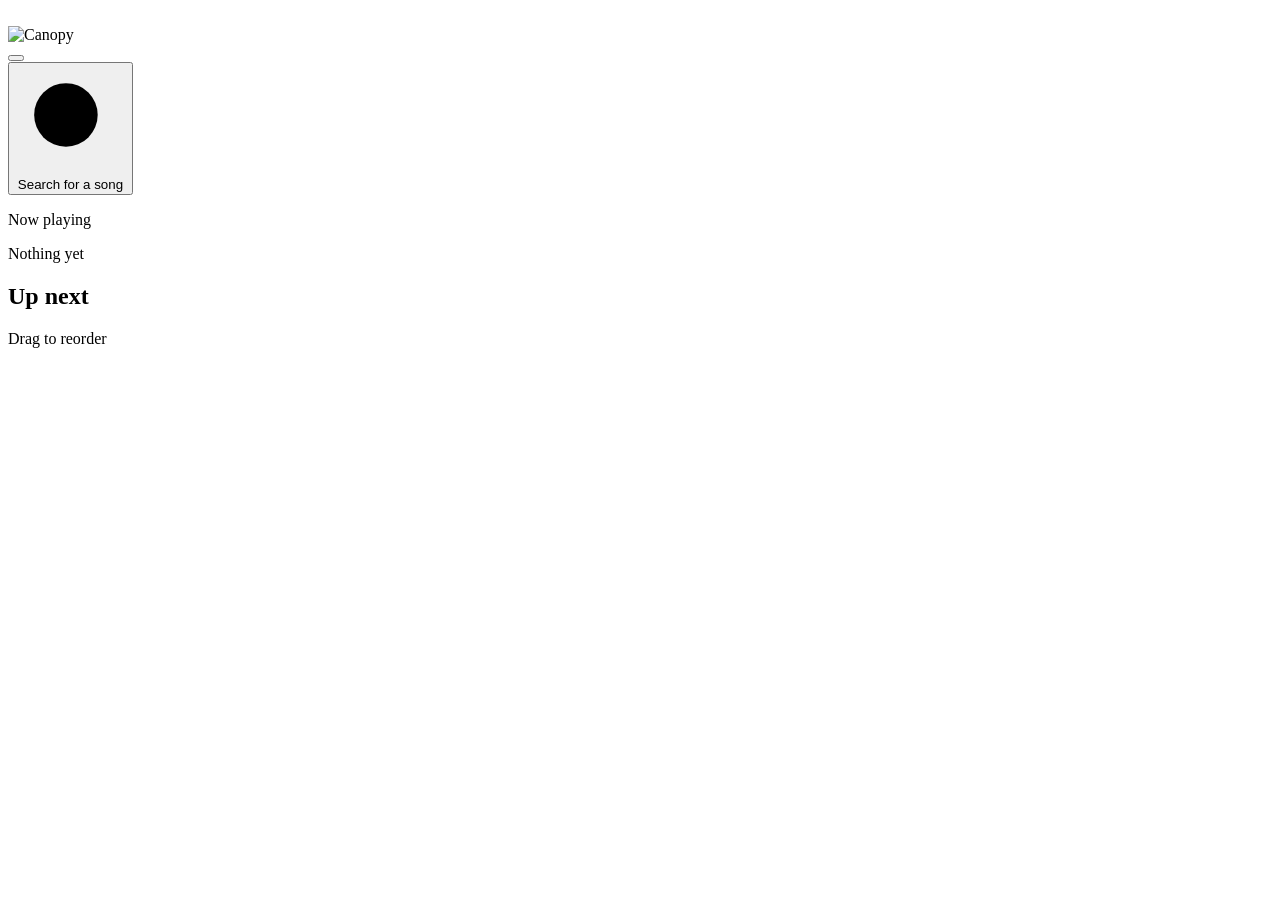
==== CanopyKit/Sources/CanopyServer/Web/index.html @ 8c5cd9e9 "Guest page: name (with person icon) first, Host/Guest switch after it Co-Authored-By: Claude Opus 5." ====
<!doctype html>
<html lang="en">
<head>
<meta charset="utf-8">
<meta name="viewport" content="width=device-width, initial-scale=1, viewport-fit=cover, user-scalable=no">
<meta name="theme-color" content="#111111">
<meta name="apple-mobile-web-app-capable" content="yes">
<meta name="apple-mobile-web-app-status-bar-style" content="black-translucent">
<title>Canopy</title>
<link rel="apple-touch-icon" href="/icon.png">
<link rel="icon" href="/icon.png">
<link rel="stylesheet" href="/app.css">
</head>
<body>
<div id="backdrop" aria-hidden="true"><img id="backdrop-img" alt=""></div>

<main id="home">
  <header class="top">
    <div class="brand">
      <img class="brand-logo" src="/logo.png" alt="Canopy">
      <span class="brand-sub" id="playlist-name"></span>
    </div>
    <div class="chips">
      <button class="name-chip" id="name-chip" type="button"></button>
      <button class="mode-chip" id="mode-chip" type="button" hidden></button>
    </div>
  </header>

  <button class="search-trigger" id="search-trigger" type="button">
    <svg viewBox="0 0 24 24" aria-hidden="true"><circle cx="11" cy="11" r="7"/><path d="m20 20-3.5-3.5"/></svg>
    <span>Search for a song</span>
  </button>

  <section class="now" id="now" aria-live="polite">
    <div class="now-art art" id="now-art"></div>
    <div class="now-meta">
      <p class="eyebrow" id="now-status">Now playing</p>
      <p class="now-title" id="now-title">Nothing yet</p>
      <p class="now-artist" id="now-artist"></p>
      <div class="progress"><div class="progress-fill" id="progress"></div></div>
    </div>
    <div class="transport" id="transport" hidden>
      <button class="t-btn" type="button" data-action="previous" aria-label="Previous"><svg viewBox="0 0 24 24" aria-hidden="true"><path d="M6 5h2.5v14H6zM20 5v14L9.5 12z"/></svg></button>
      <button class="t-btn big" id="t-play" type="button" data-action="toggle" aria-label="Play"></button>
      <button class="t-btn" type="button" data-action="next" aria-label="Skip"><svg viewBox="0 0 24 24" aria-hidden="true"><path d="M15.5 5H18v14h-2.5zM4 5v14l10.5-7z"/></svg></button>
    </div>
  </section>

  <div class="list-head">
    <h2>Up next</h2>
    <span class="hint">Drag to reorder</span>
  </div>
  <ol class="queue" id="queue"></ol>
  <p class="empty" id="queue-empty" hidden>The queue's empty. Search for something to get it going.</p>
</main>

<section id="search" class="sheet" hidden>
  <div class="search-bar">
    <label class="search-field">
      <svg viewBox="0 0 24 24" aria-hidden="true"><circle cx="11" cy="11" r="7"/><path d="m20 20-3.5-3.5"/></svg>
      <input id="search-input" type="search" placeholder="Songs or artists" autocomplete="off" autocorrect="off" enterkeyhint="search">
    </label>
    <button class="text-btn" id="search-cancel" type="button">Done</button>
  </div>
  <ul class="results" id="results"></ul>
  <p class="empty" id="results-empty" hidden></p>
</section>

<div id="toast" class="toast" role="status" aria-live="polite"></div>
<div id="offline" class="offline" hidden>Reconnecting…</div>

<div id="name-modal" class="modal" hidden>
  <form class="modal-card" id="name-form">
    <h2>What should we call you?</h2>
    <p>Your name shows next to the songs you add.</p>
    <input id="name-input" maxlength="24" placeholder="Alex" autocomplete="given-name" enterkeyhint="done">
    <div class="modal-actions">
      <button type="button" class="text-btn" id="name-skip">Skip</button>
      <button type="submit" class="primary-btn">Join</button>
    </div>
  </form>
</div>

<script src="/app.js"></script>
</body>
</html>
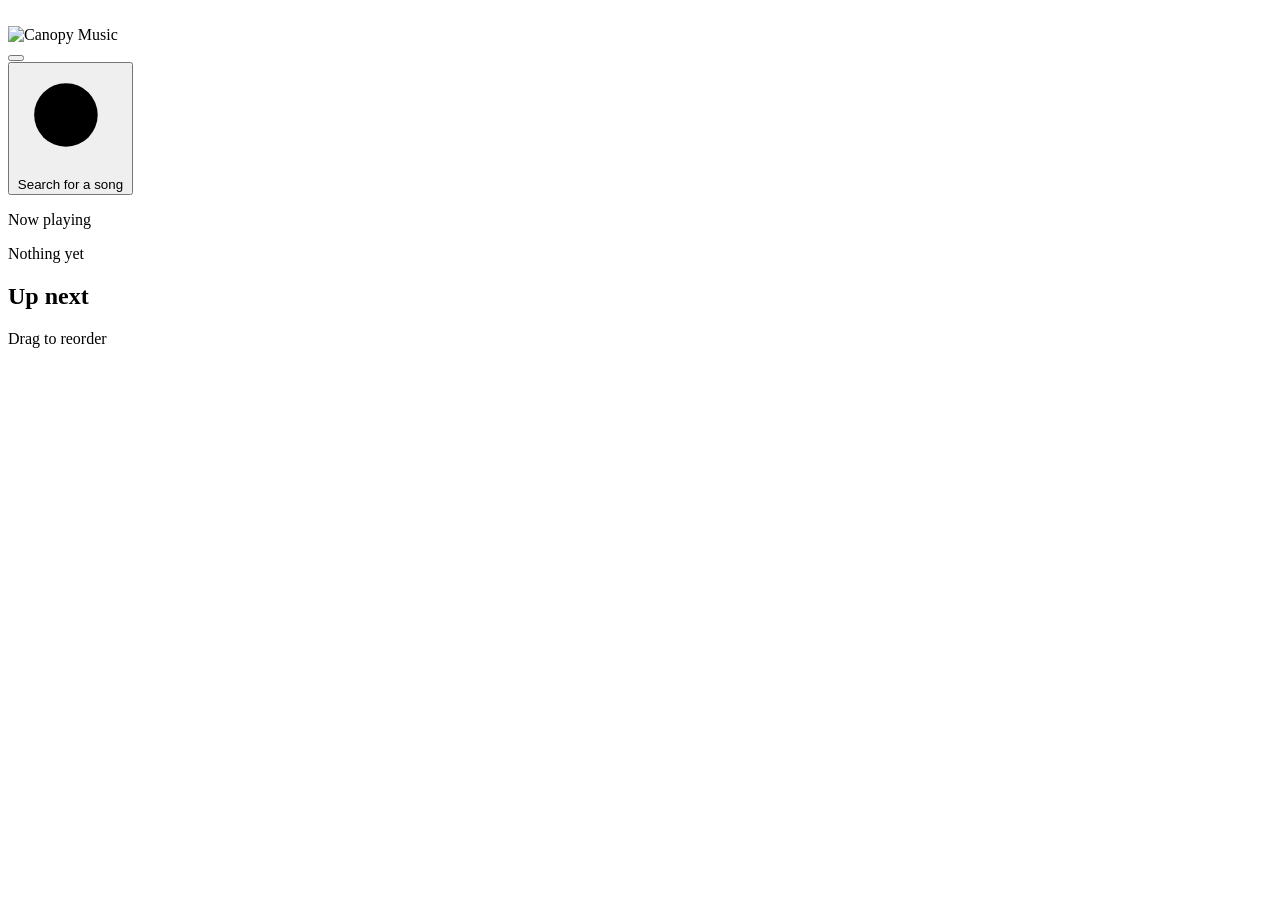
==== commit bd8fbc88: "Copy: say Canopy Music, not Canopy The reconnecting message, zone and host settings help, the TV's s" ====
--- a/CanopyKit/Sources/CanopyServer/Web/index.html
+++ b/CanopyKit/Sources/CanopyServer/Web/index.html
@@ -6,9 +6,9 @@
 <meta name="theme-color" content="#111111">
 <meta name="apple-mobile-web-app-capable" content="yes">
 <meta name="apple-mobile-web-app-status-bar-style" content="black-translucent">
-<title>Canopy</title>
+<title>Canopy Music</title>
 <link rel="apple-touch-icon" href="/icon.png">
-<link rel="icon" href="/icon.png">
+<link rel="icon" type="image/png" href="/favicon.png">
 <link rel="stylesheet" href="/app.css">
 </head>
 <body>
@@ -17,7 +17,7 @@
 <main id="home">
   <header class="top">
     <div class="brand">
-      <img class="brand-logo" src="/logo.png" alt="Canopy">
+      <img class="brand-logo" src="/logo.png" alt="Canopy Music">
       <span class="brand-sub" id="playlist-name"></span>
     </div>
     <div class="chips">
@@ -31,6 +31,14 @@
     <span>Search for a song</span>
   </button>
 
+  <section class="host-card" id="host-playlist" hidden>
+    <div class="host-card-text">
+      <p class="muted-label">Base playlist</p>
+      <p class="host-card-title" id="host-playlist-name">None yet</p>
+    </div>
+    <button class="pill-btn" id="host-playlist-change" type="button">Change</button>
+  </section>
+
   <section class="now" id="now" aria-live="polite">
     <div class="now-art art" id="now-art"></div>
     <div class="now-meta">
@@ -40,9 +48,9 @@
       <div class="progress"><div class="progress-fill" id="progress"></div></div>
     </div>
     <div class="transport" id="transport" hidden>
-      <button class="t-btn" type="button" data-action="previous" aria-label="Previous"><svg viewBox="0 0 24 24" aria-hidden="true"><path d="M6 5h2.5v14H6zM20 5v14L9.5 12z"/></svg></button>
+      <button class="t-btn" type="button" data-action="previous" aria-label="Previous"><svg viewBox="0 0 24 24" aria-hidden="true"><path d="M21 6.5v11L12 12zM12 6.5v11L3 12z" stroke="currentColor" stroke-width="1.6" stroke-linejoin="round"/></svg></button>
       <button class="t-btn big" id="t-play" type="button" data-action="toggle" aria-label="Play"></button>
-      <button class="t-btn" type="button" data-action="next" aria-label="Skip"><svg viewBox="0 0 24 24" aria-hidden="true"><path d="M15.5 5H18v14h-2.5zM4 5v14l10.5-7z"/></svg></button>
+      <button class="t-btn" type="button" data-action="next" aria-label="Skip"><svg viewBox="0 0 24 24" aria-hidden="true"><path d="M3 6.5v11l9-5.5zM12 6.5v11l9-5.5z" stroke="currentColor" stroke-width="1.6" stroke-linejoin="round"/></svg></button>
     </div>
   </section>
 
@@ -52,13 +60,69 @@
   </div>
   <ol class="queue" id="queue"></ol>
   <p class="empty" id="queue-empty" hidden>The queue's empty. Search for something to get it going.</p>
+  <div class="host-links" id="host-links" hidden>
+    <button class="text-btn" id="host-invite" type="button">Add another host</button>
+    <button class="text-btn" id="host-settings" type="button">Zone settings</button>
+  </div>
 </main>
+
+<!-- Host: first setup of a zone run by an Apple TV (it has no screens of its own for this). -->
+<section id="setup" class="sheet" hidden>
+  <img class="brand-logo" src="/logo.png" alt="Canopy Music">
+  <h2 class="sheet-title">Set up this zone</h2>
+  <p class="sheet-sub" id="setup-sub">You're hosting. Guests can join once music is playing.</p>
+  <p class="muted-label">Zone name</p>
+  <input class="text-input" id="setup-name" maxlength="40" autocomplete="off" enterkeyhint="done">
+  <p class="muted-label" style="margin-top:18px">Base playlist</p>
+  <ul class="playlists" id="setup-playlists"></ul>
+  <p class="empty" id="setup-empty" hidden>Loading playlists…</p>
+  <button class="primary-btn wide" id="setup-start" type="button" disabled>Start the music</button>
+</section>
+
+<!-- Host: choose the base playlist. -->
+<section id="playlists" class="sheet" hidden>
+  <div class="search-bar">
+    <h2 class="sheet-title" style="flex:1;margin:0">Base playlist</h2>
+    <button class="text-btn" id="playlists-done" type="button">Done</button>
+  </div>
+  <p class="sheet-sub">Changing it starts the queue over; requests are cleared.</p>
+  <ul class="playlists" id="playlist-list"></ul>
+  <p class="empty" id="playlists-empty" hidden>Loading playlists…</p>
+</section>
+
+<!-- Host: add another host. -->
+<div id="invite-modal" class="modal" hidden>
+  <div class="modal-card centered">
+    <h2>Add another host</h2>
+    <p>Scan with the other phone's camera.</p>
+    <img class="invite-qr" id="invite-img" alt="Host Control QR code">
+    <p class="small">Gives play, pause, skip, reorder and delete. Nothing changes for anyone else.</p>
+    <div class="modal-actions"><button type="button" class="primary-btn" id="invite-done">Done</button></div>
+  </div>
+</div>
+
+<!-- Host: zone settings. -->
+<div id="settings-modal" class="modal" hidden>
+  <form class="modal-card" id="settings-form">
+    <h2>Zone settings</h2>
+    <p class="muted-label" style="margin-top:14px">Zone name</p>
+    <input class="text-input" id="settings-name" maxlength="40" autocomplete="off" enterkeyhint="done">
+    <label class="setting-row"><span>Reorder from phones</span><input type="checkbox" class="switch" id="settings-reorder"></label>
+    <label class="setting-row"><span>Playback controls on displays</span><input type="checkbox" class="switch" id="settings-displays"></label>
+    <button type="button" class="danger-btn" id="settings-stop" hidden></button>
+    <div class="modal-actions">
+      <button type="button" class="text-btn" id="settings-cancel">Cancel</button>
+      <button type="submit" class="primary-btn">Done</button>
+    </div>
+  </form>
+</div>
 
 <section id="search" class="sheet" hidden>
   <div class="search-bar">
     <label class="search-field">
       <svg viewBox="0 0 24 24" aria-hidden="true"><circle cx="11" cy="11" r="7"/><path d="m20 20-3.5-3.5"/></svg>
       <input id="search-input" type="search" placeholder="Songs or artists" autocomplete="off" autocorrect="off" enterkeyhint="search">
+      <button class="search-clear" id="search-clear" type="button" aria-label="Clear" hidden><svg viewBox="0 0 24 24" aria-hidden="true"><path d="m8 8 8 8M16 8l-8 8"/></svg></button>
     </label>
     <button class="text-btn" id="search-cancel" type="button">Done</button>
   </div>
